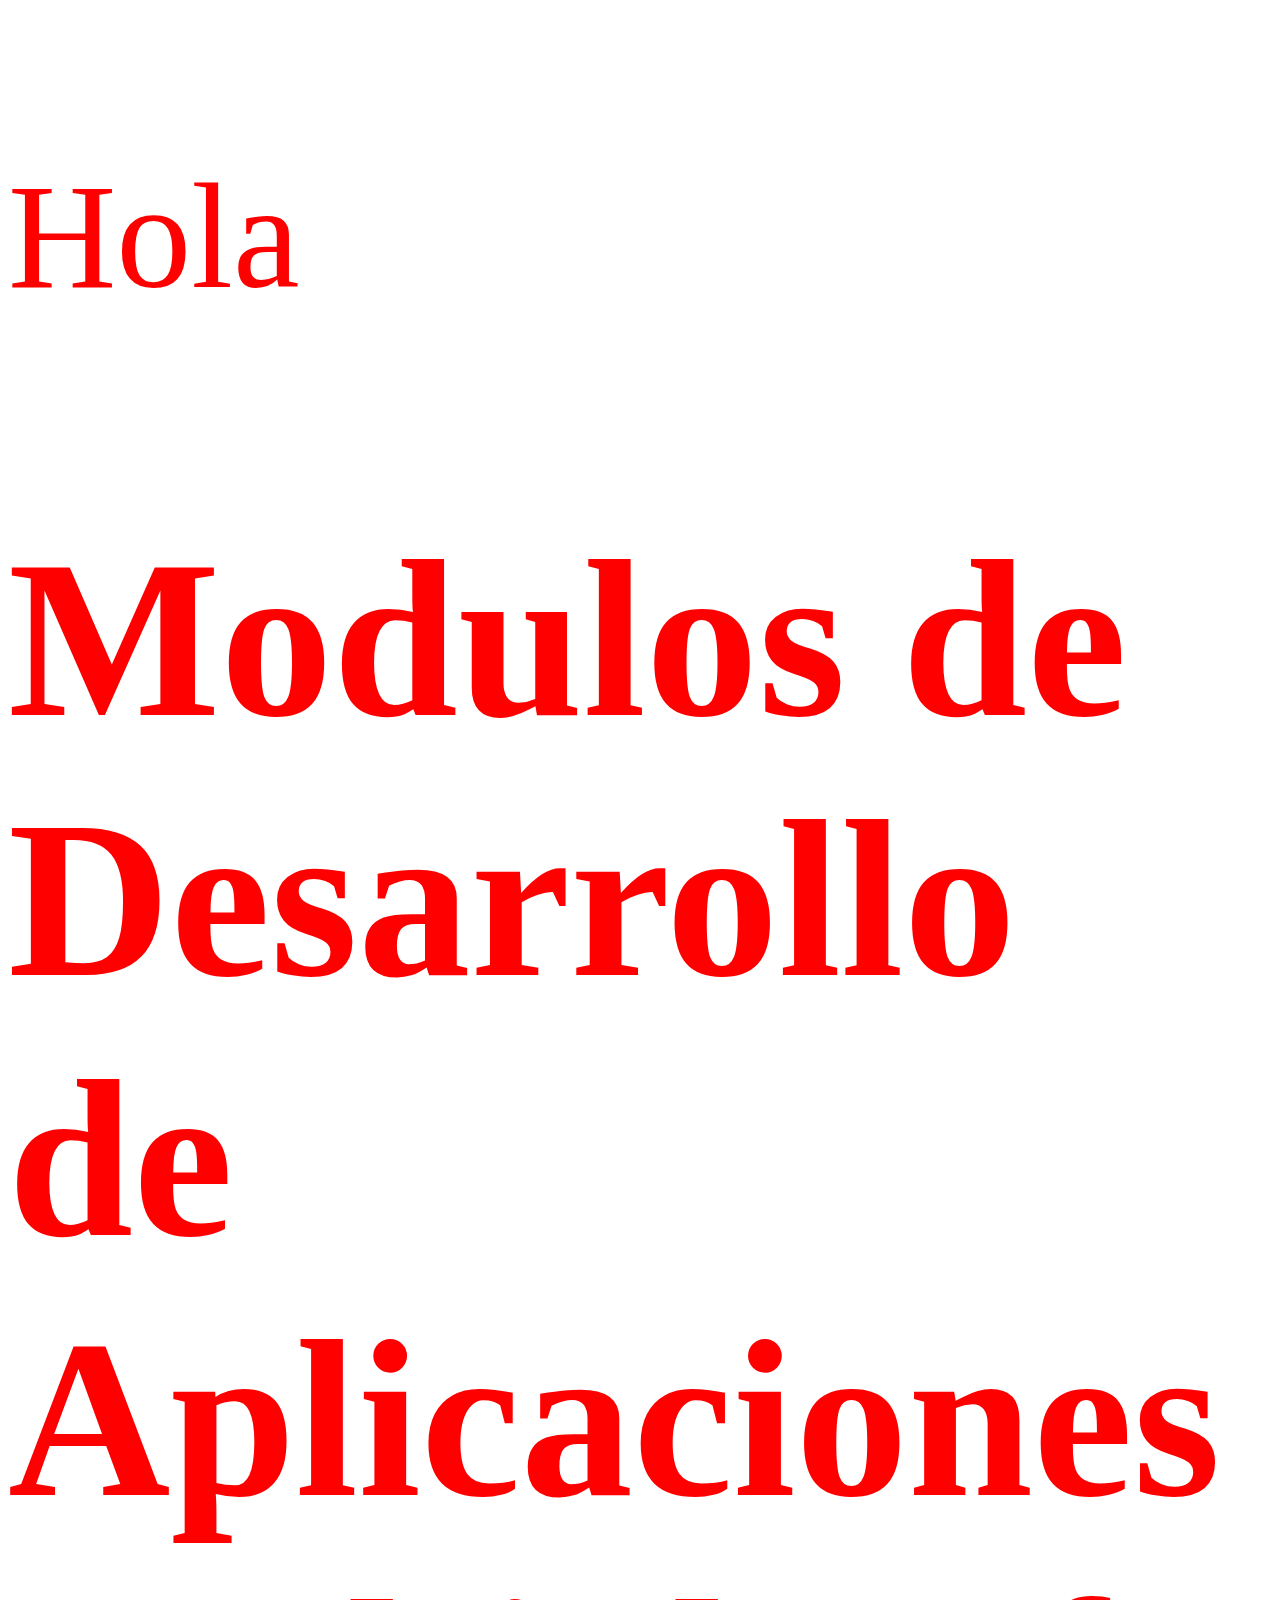
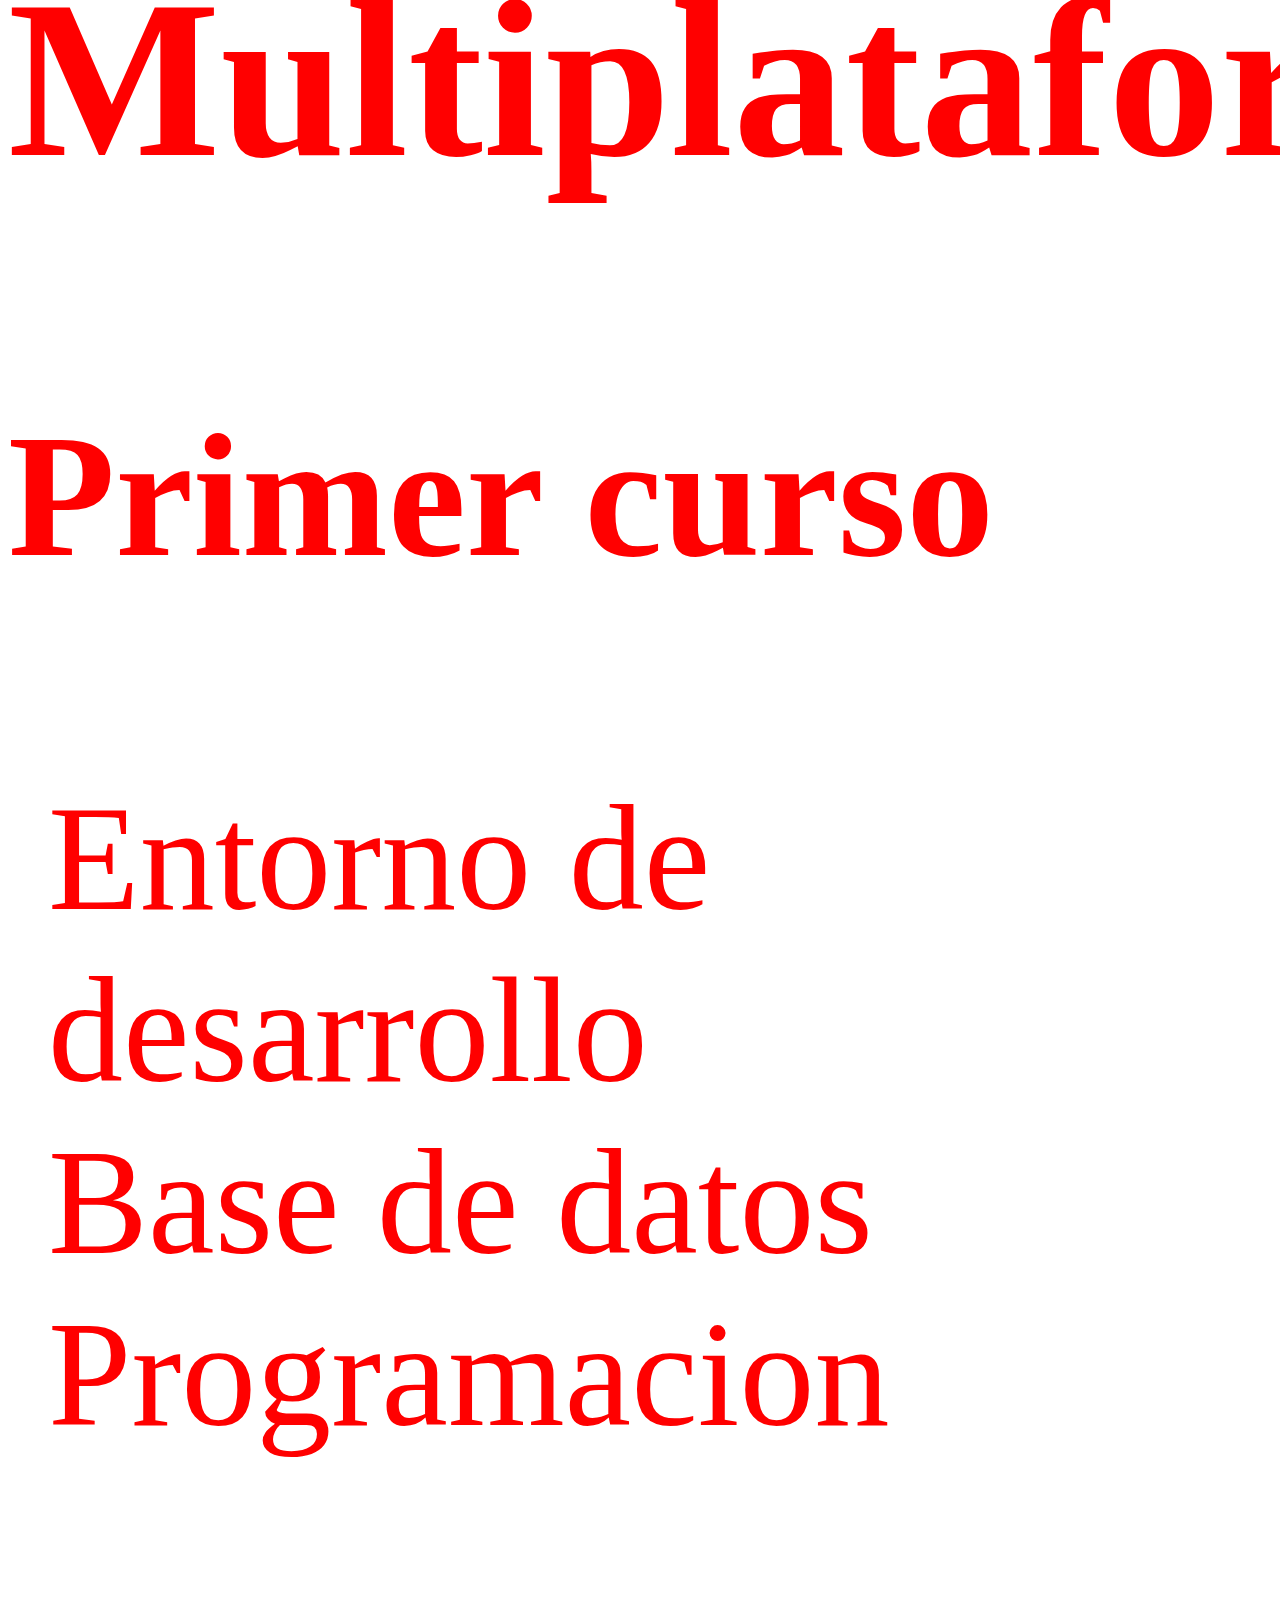
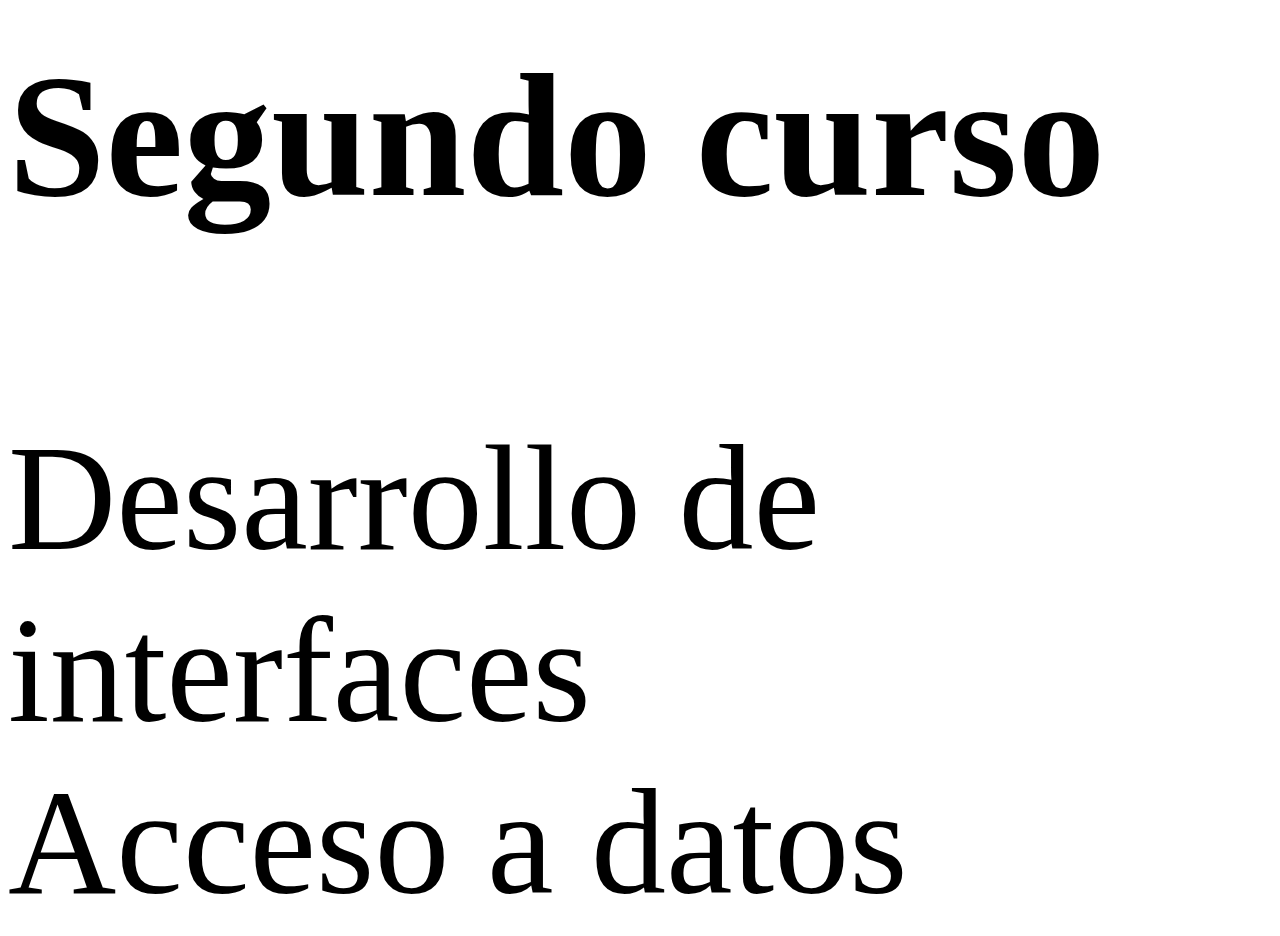
==== doc/index.html @ 69792c57 "Add files via upload" ====
<!DOCTYPE html>
<!--
Click nbfs://nbhost/SystemFileSystem/Templates/Licenses/license-default.txt to change this license
Click nbfs://nbhost/SystemFileSystem/Templates/Other/html.html to edit this template
-->
<html>
    <head>
        <title>Modulos DAM David</title>
        <meta charset="UTF-8">
        <meta name="viewport" content="width=device-width, initial-scale=1.0">
        <link rel="stylesheet" href="Estilo.css">
    </head>
    <body>
        <div class="new">
            <p>Hola</p>
        <h2>Modulos de Desarrollo de Aplicaciones Multiplataforma</h2>
        <h3>Primer curso</h3>
        <ul>
            <li>Entorno de desarrollo</li>
            <li>Base de datos</li>
            <li>Programacion</li>

        </ul>
        </div>
        <div class="new2">
        <h3>Segundo curso</h3>
    <li>Desarrollo de interfaces</li>
    <li>Acceso a datos</li>
    </div>
    
</body>

</html>
---- doc/Estilo.css ----
/*
Click nbfs://nbhost/SystemFileSystem/Templates/Licenses/license-default.txt to change this license
Click nbfs://nbhost/SystemFileSystem/Templates/ClientSide/css.css to edit this template
*/
/* 
    Created on : 8 ene. 2024, 18:47:10
    Author     : Joel
*/

.new{
    font-size: 150px;
    color: red;
    found-color:red;
}
.new2{
    font-size: 150px;
}
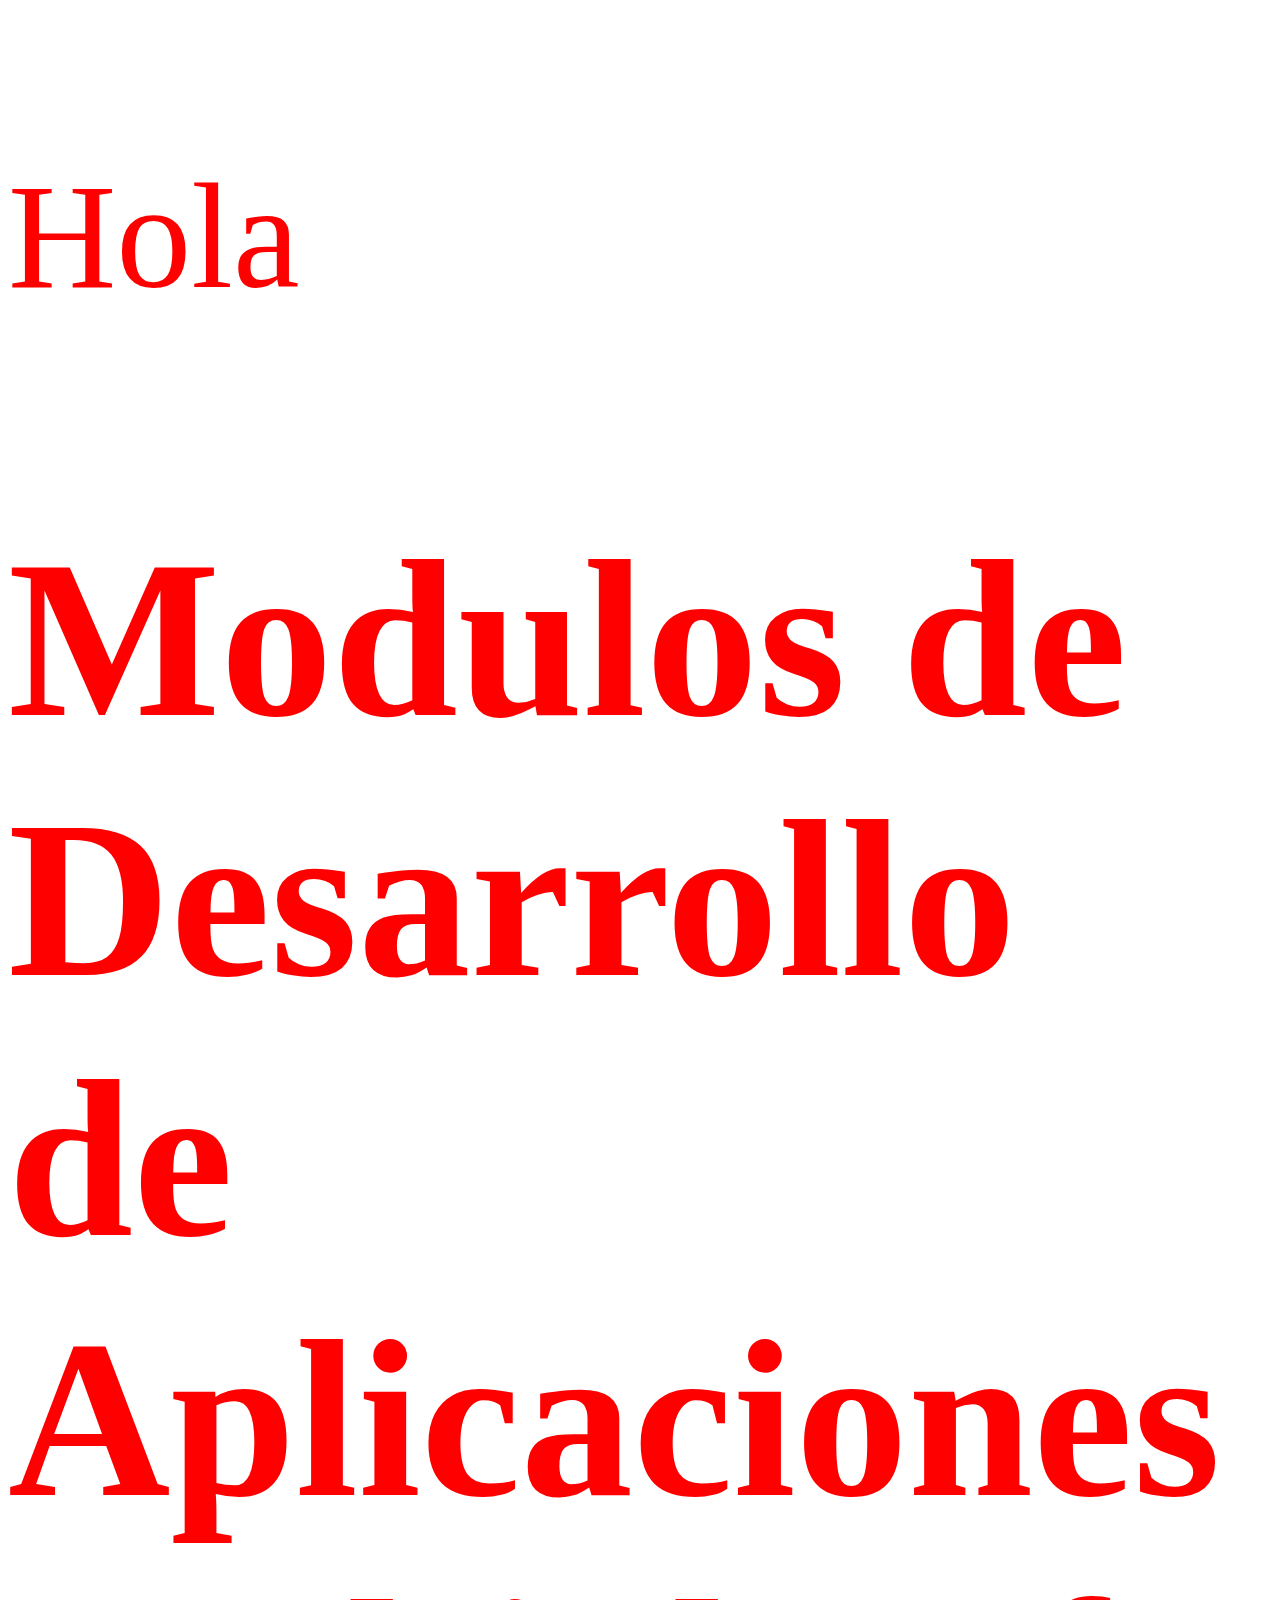
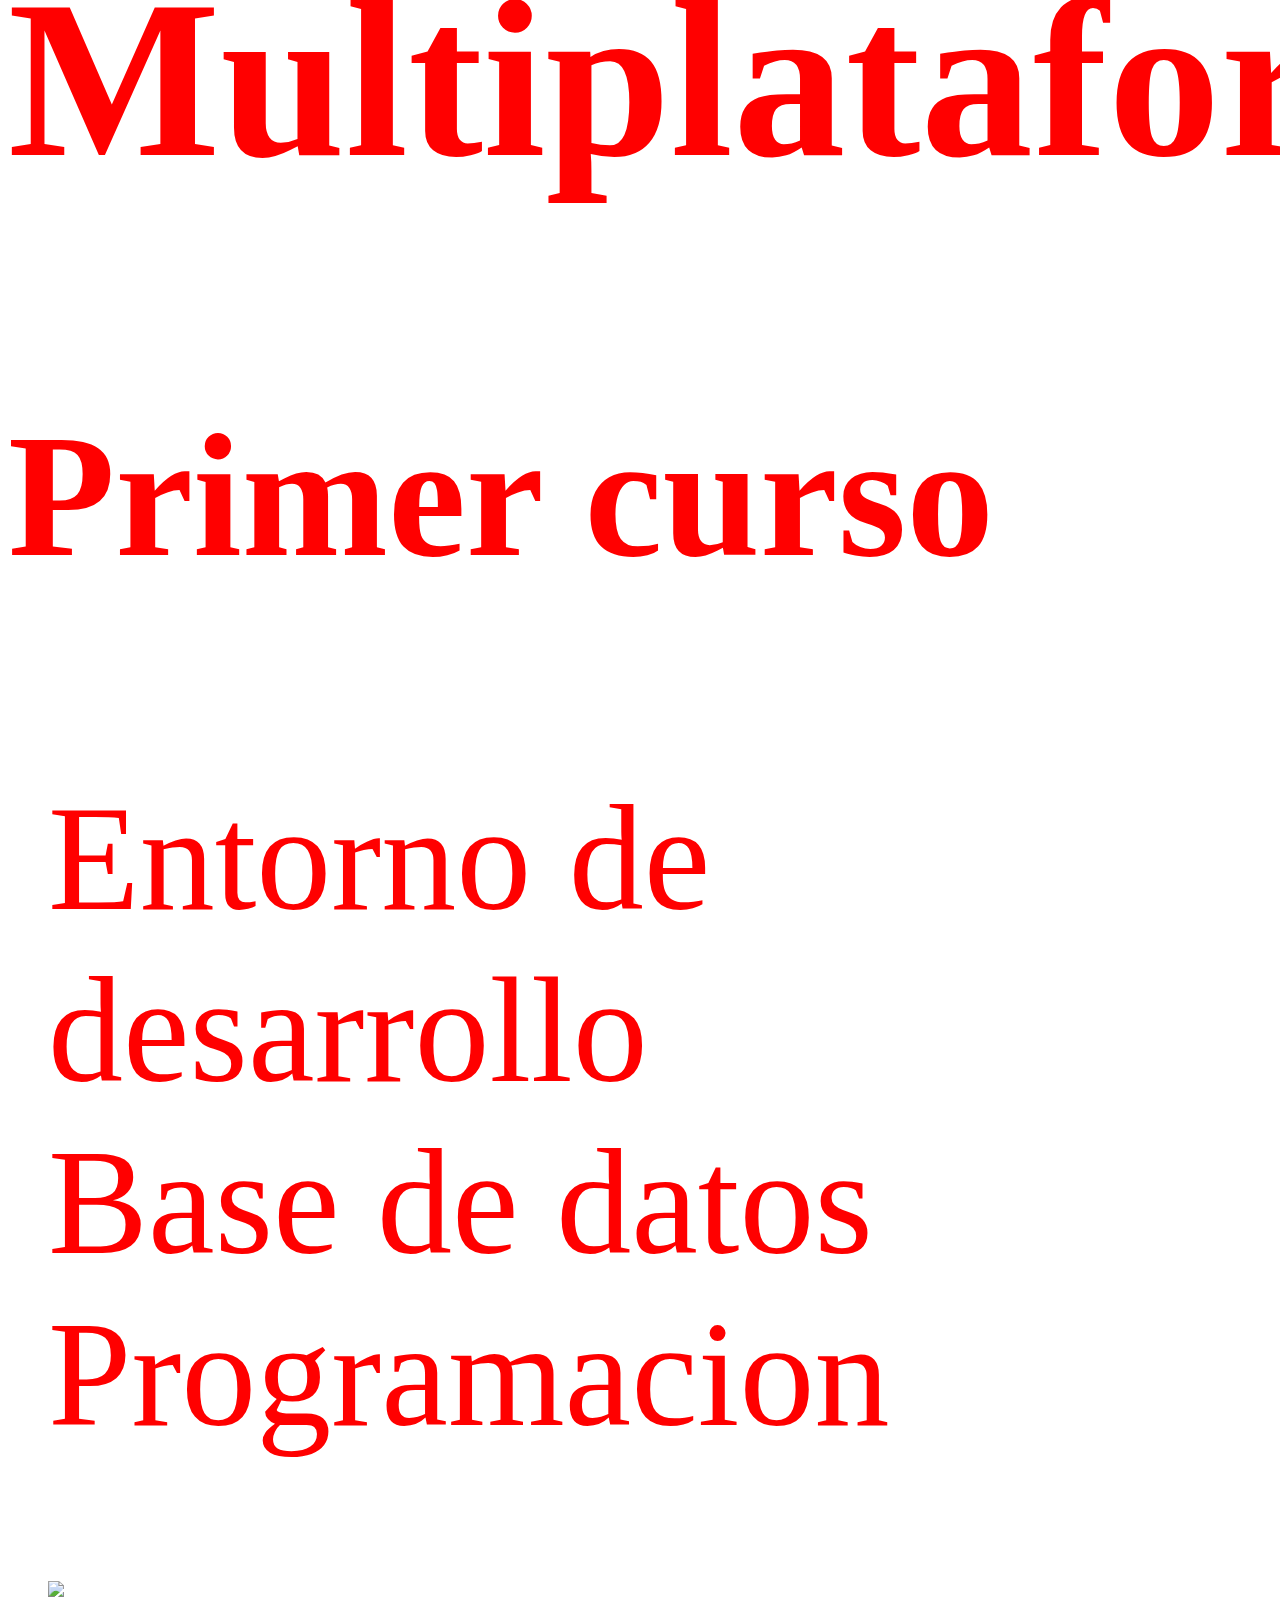
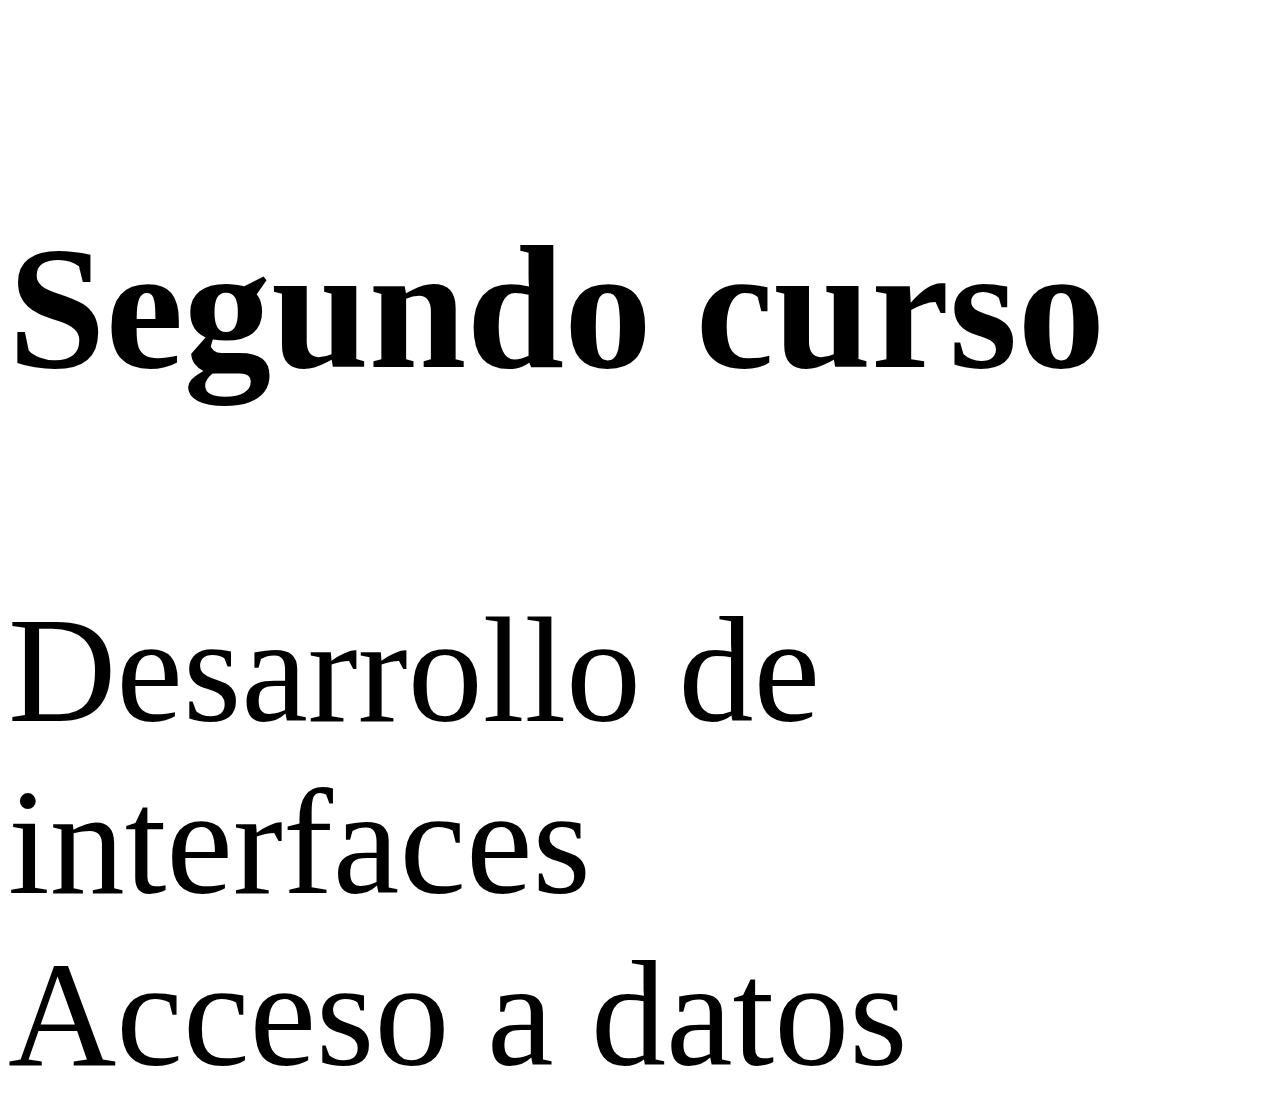
==== commit 691b0727: "Update index.html" ====
--- a/doc/index.html
+++ b/doc/index.html
@@ -19,7 +19,7 @@
             <li>Entorno de desarrollo</li>
             <li>Base de datos</li>
             <li>Programacion</li>
-
+    <img src="./img.jpg">
         </ul>
         </div>
         <div class="new2">
@@ -27,7 +27,9 @@
     <li>Desarrollo de interfaces</li>
     <li>Acceso a datos</li>
     </div>
-    
+    <script>
+        System.out.printl("Hola")
+    </script>
 </body>
 
 </html>
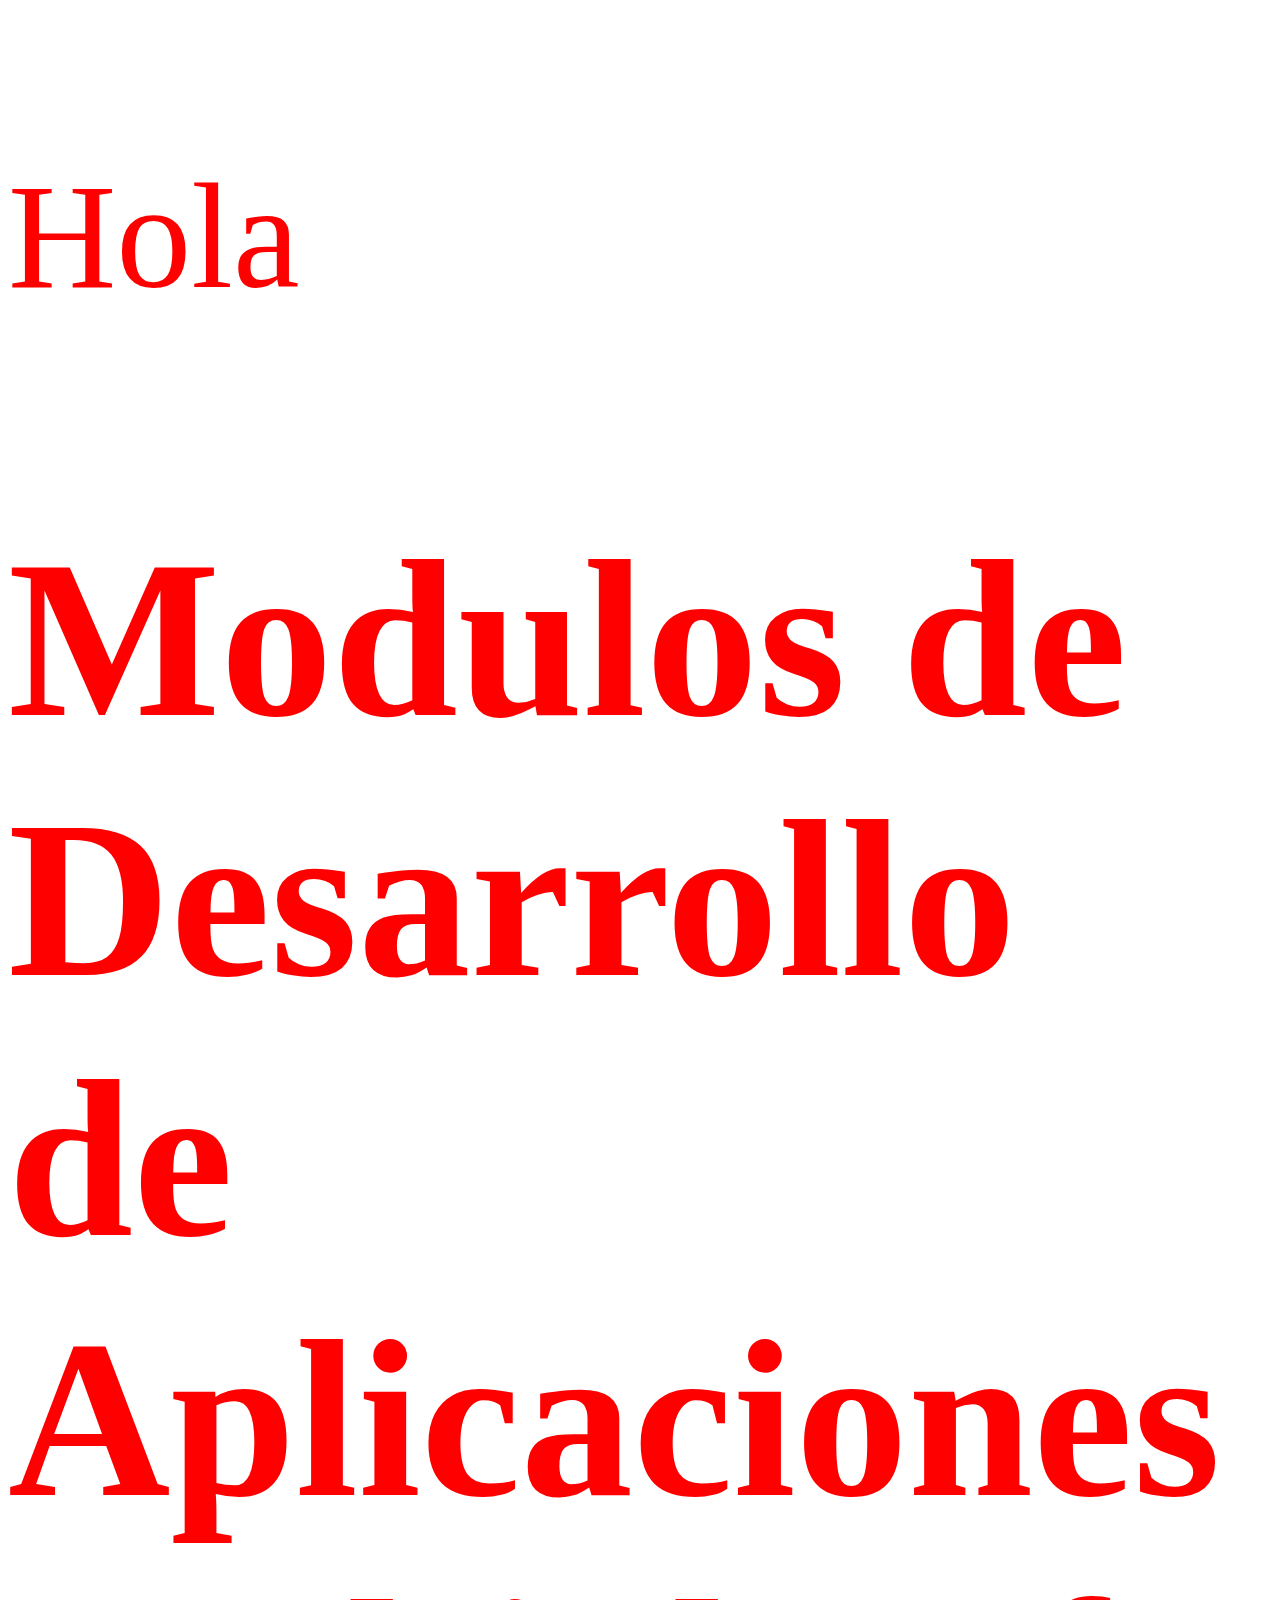
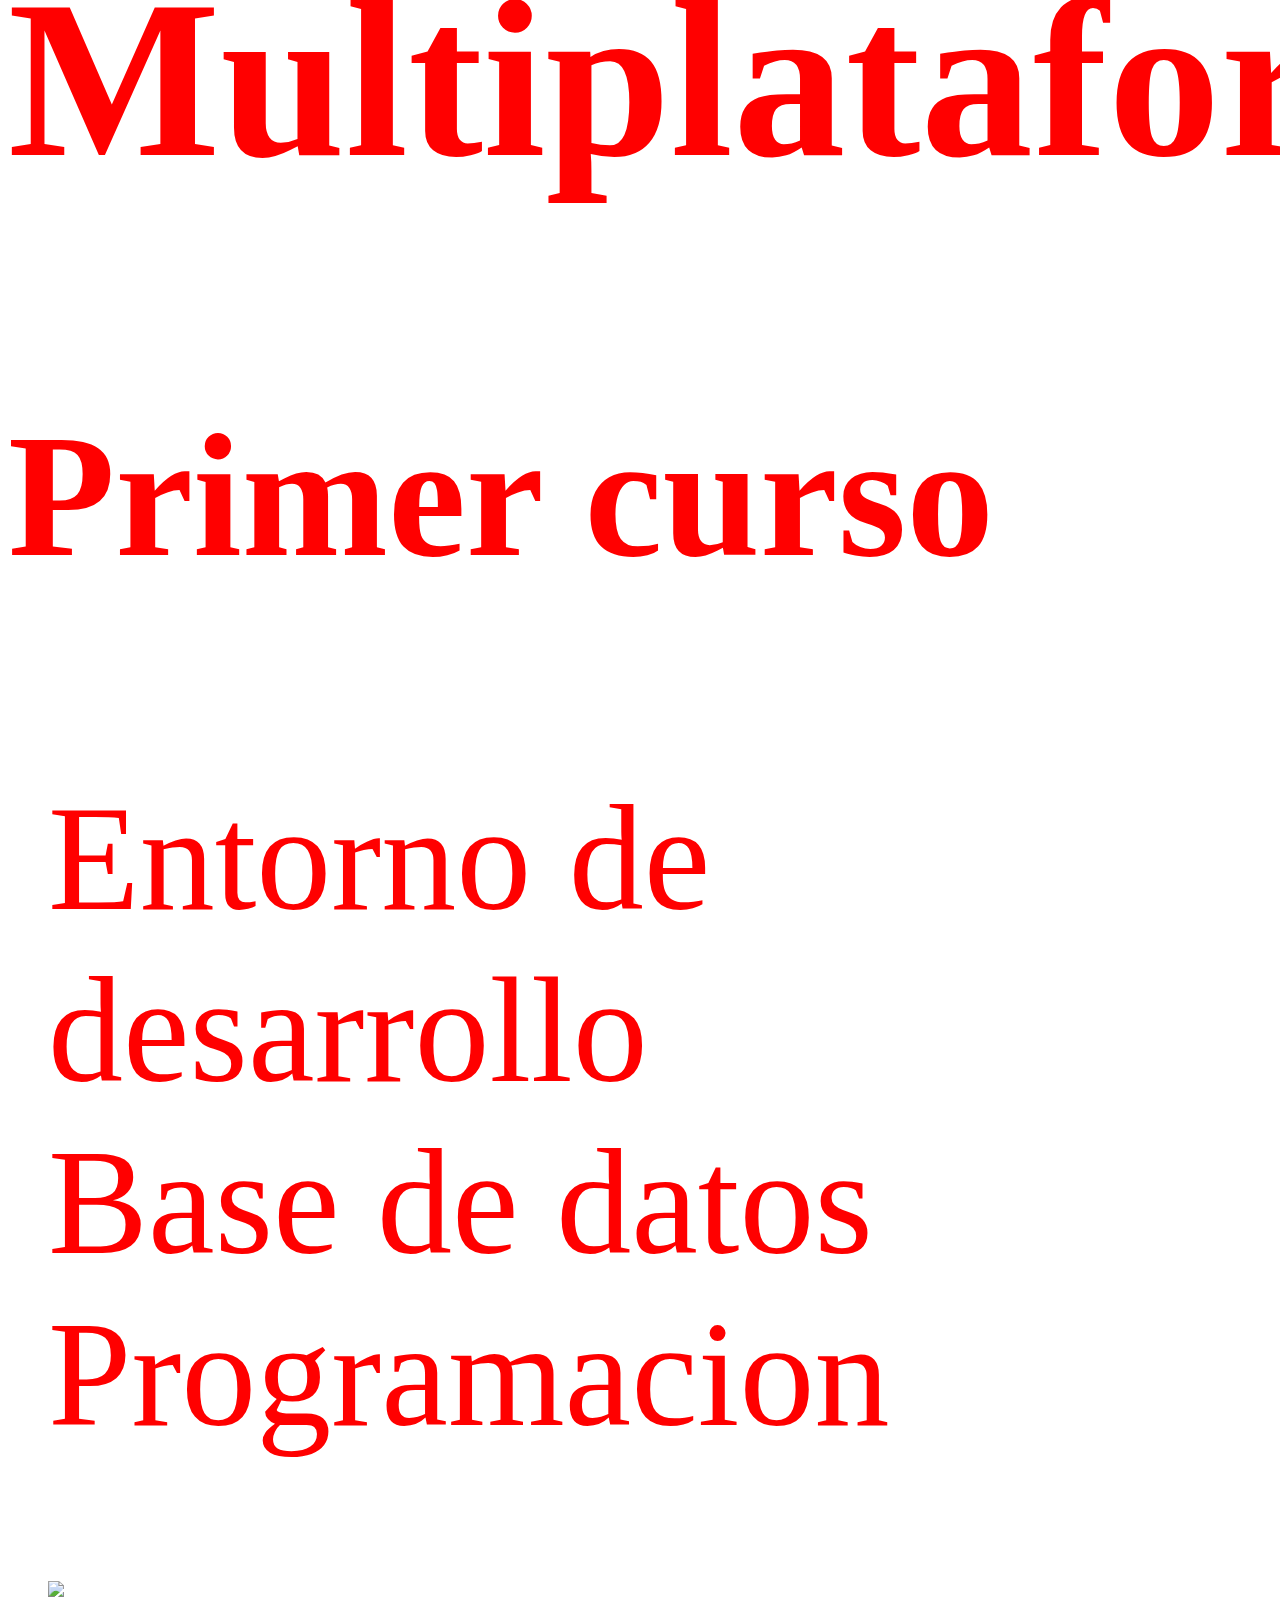
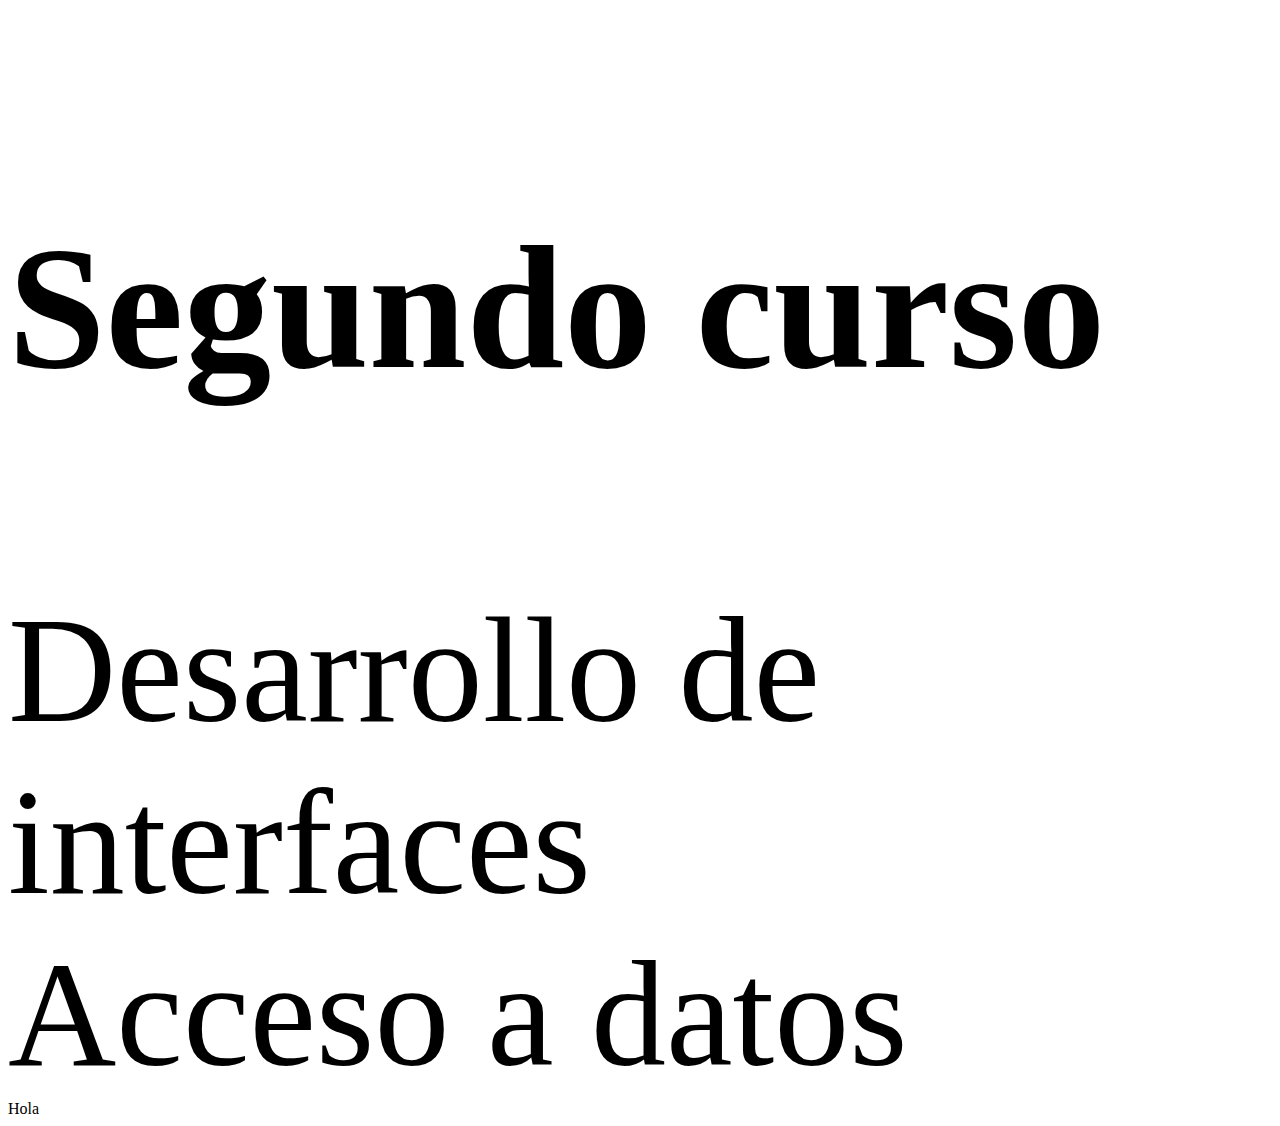
==== commit f93fdd6b: "Update index.html" ====
--- a/doc/index.html
+++ b/doc/index.html
@@ -28,7 +28,7 @@
     <li>Acceso a datos</li>
     </div>
     <script>
-        System.out.printl("Hola")
+        document.write("Hola")
     </script>
 </body>
 
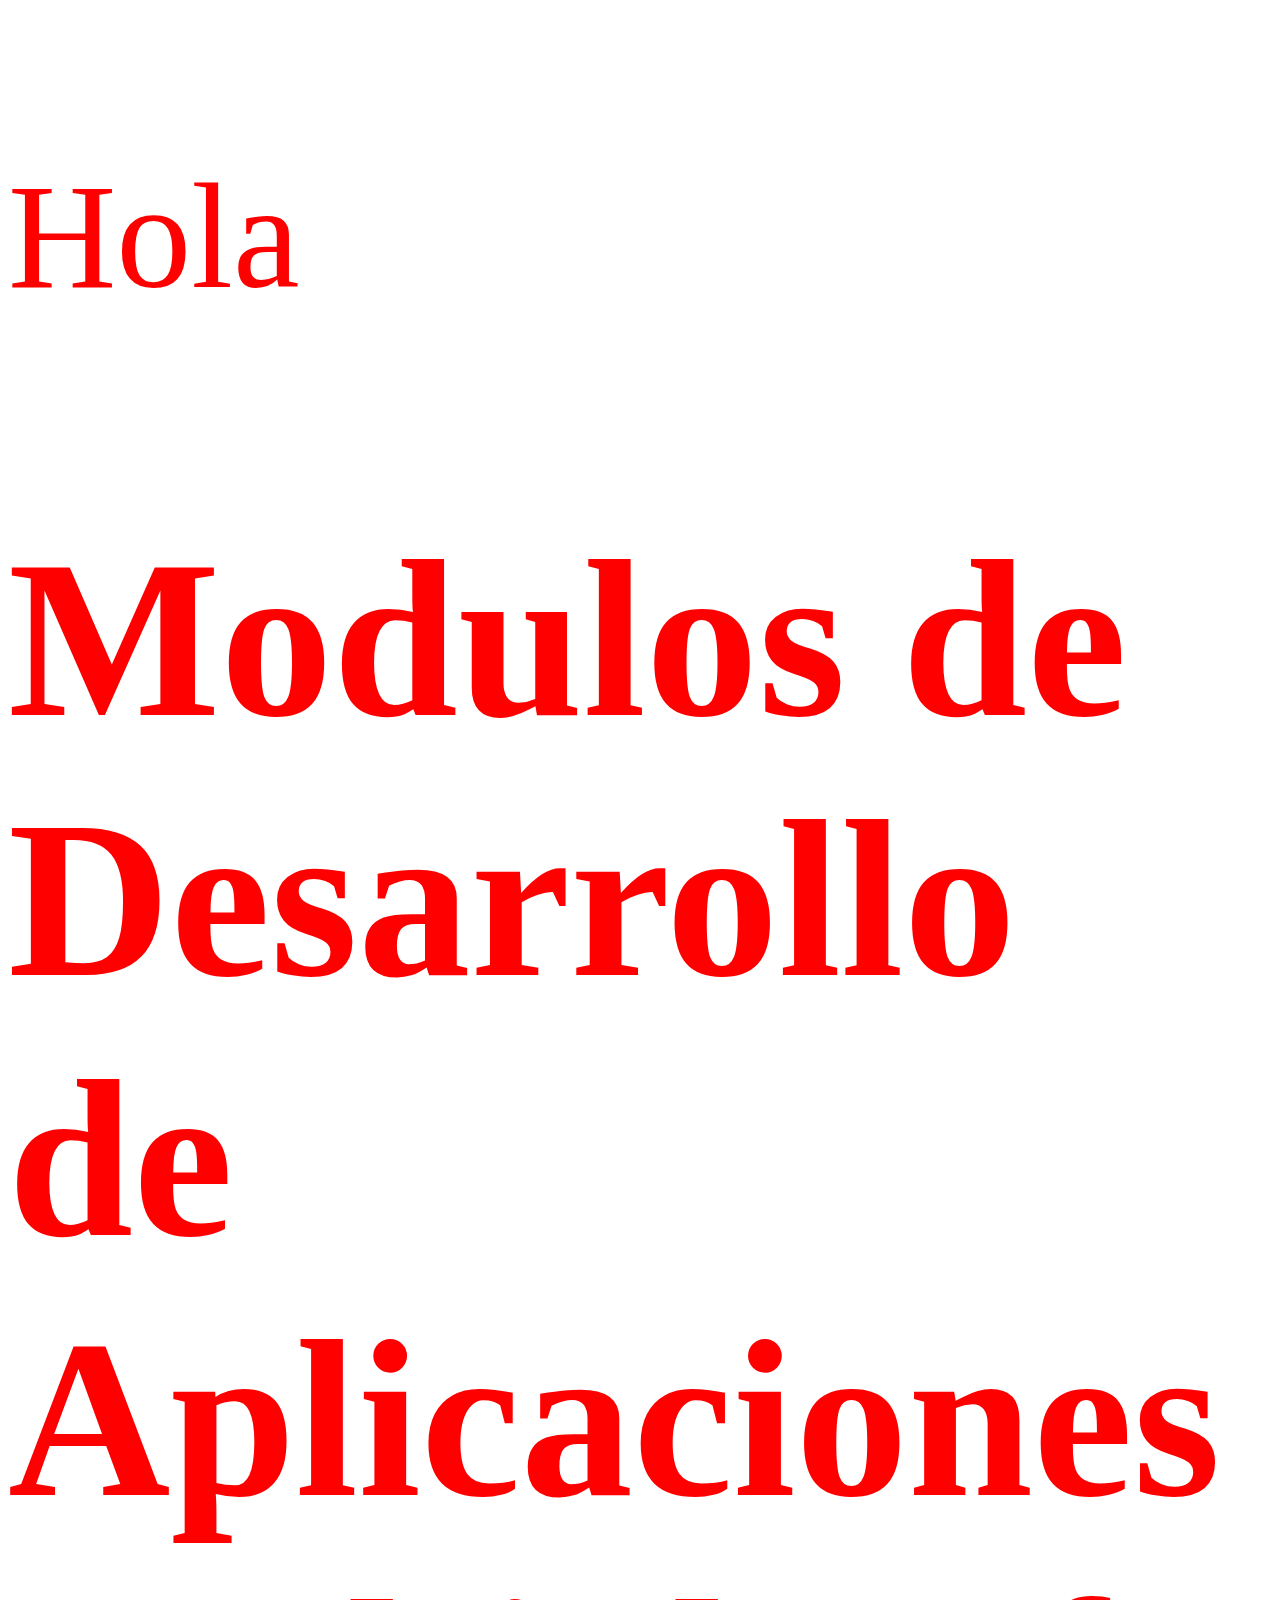
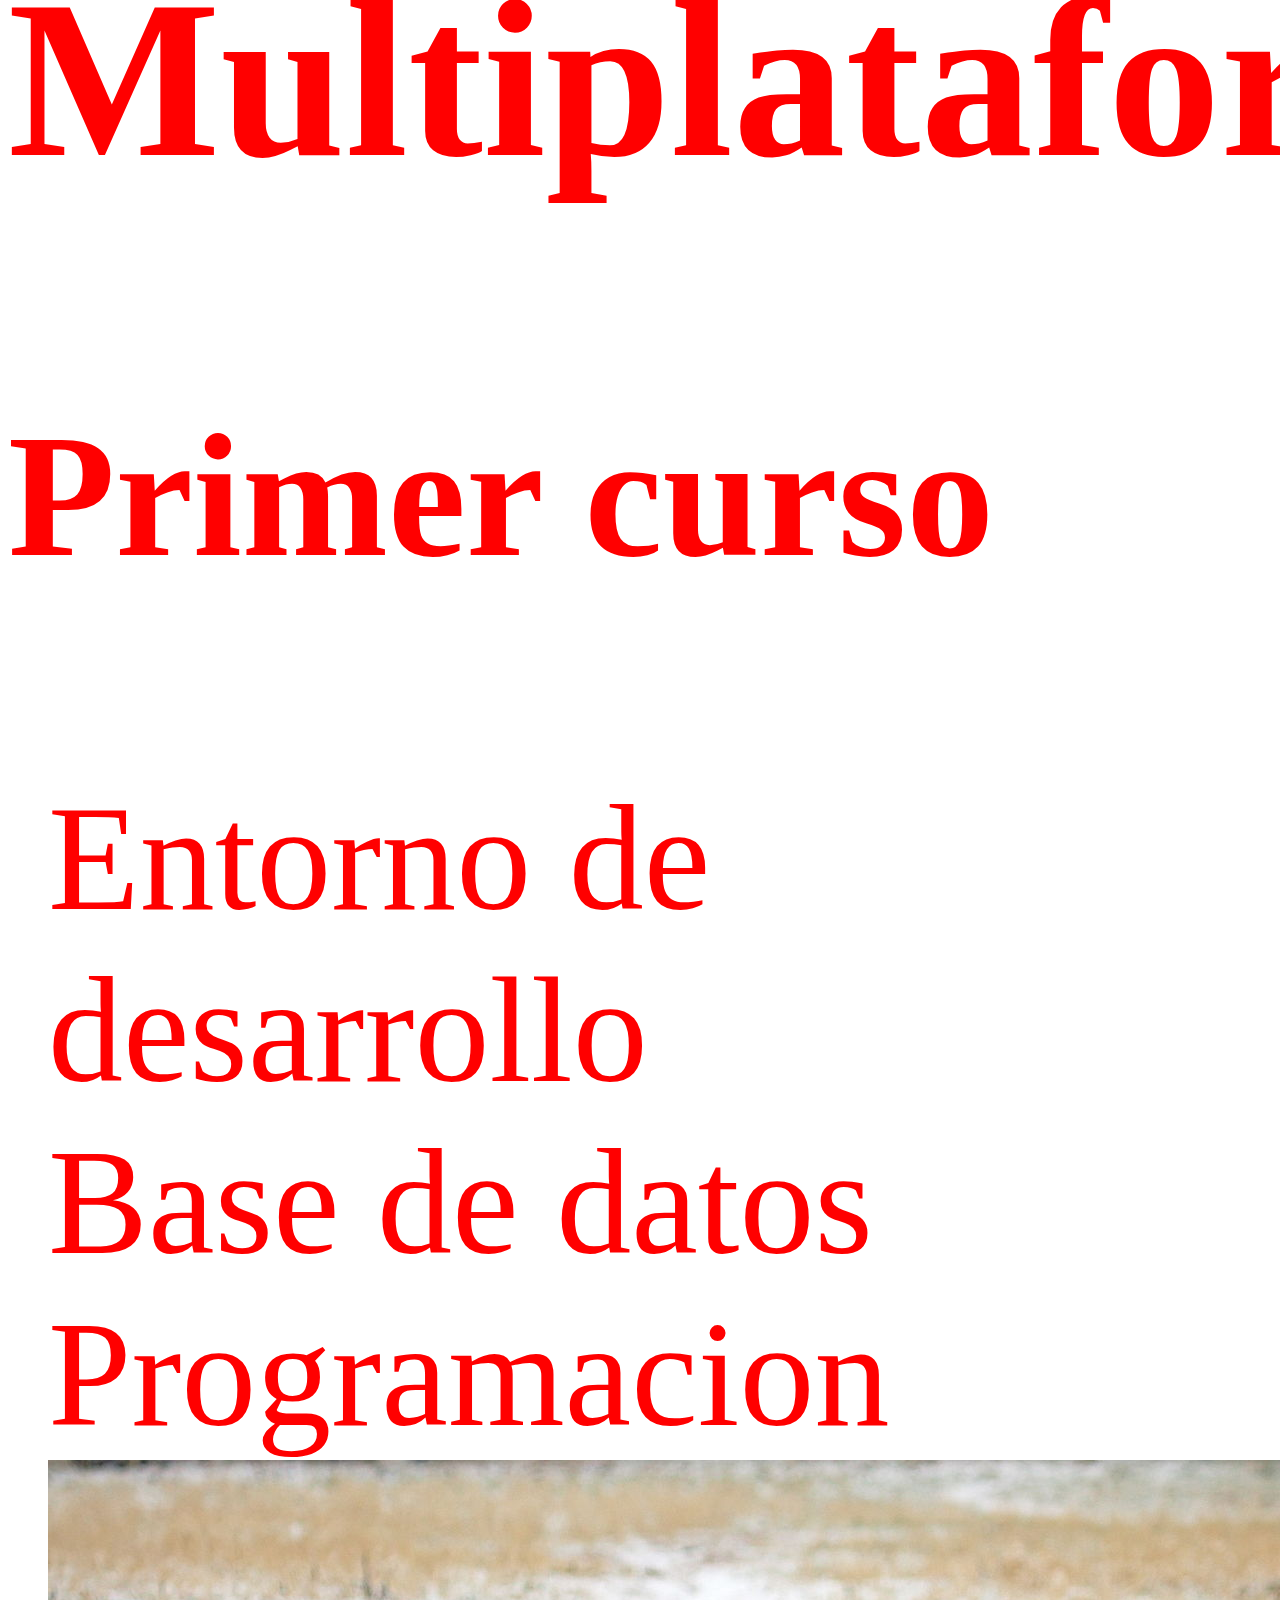
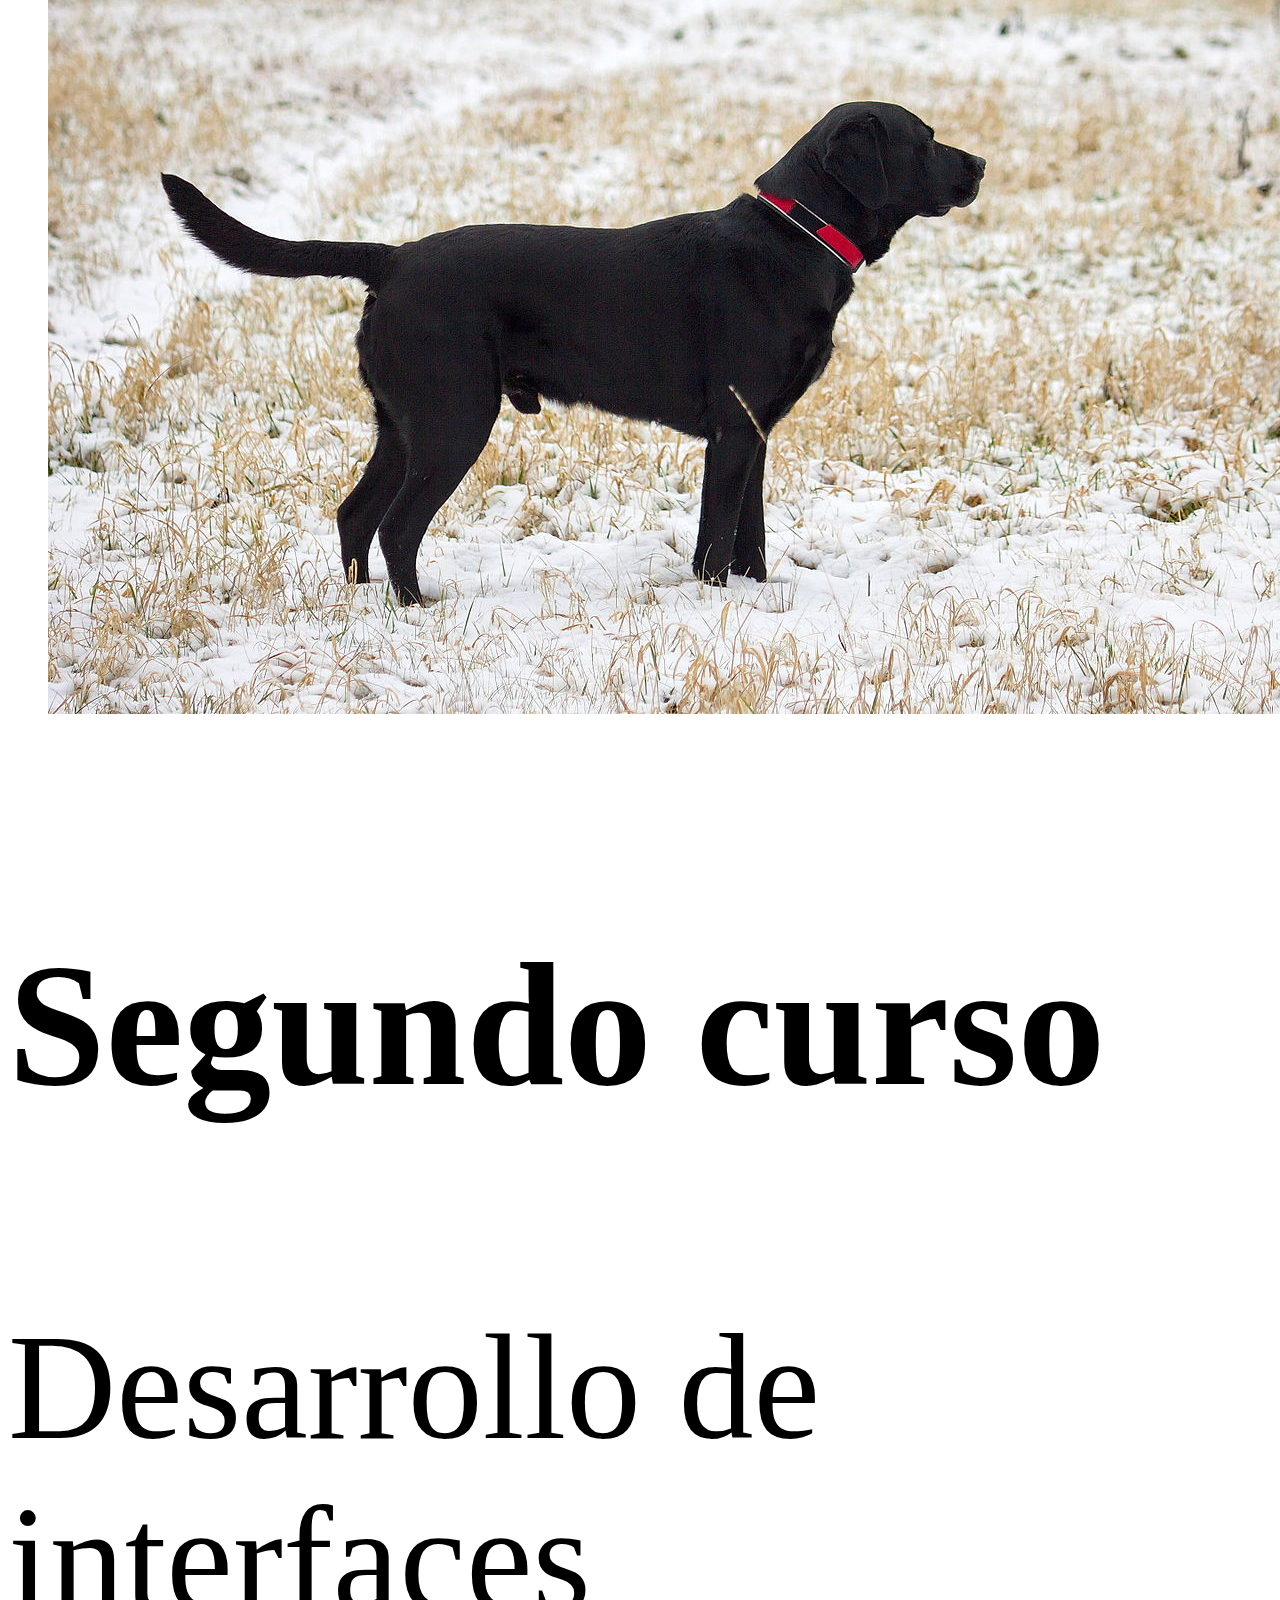
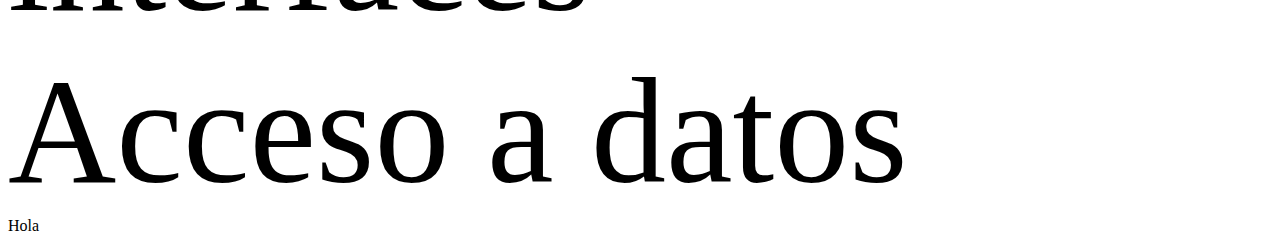
==== commit 9cc9b6ee: "Update index.html" ====
--- a/doc/index.html
+++ b/doc/index.html
@@ -11,6 +11,9 @@
         <link rel="stylesheet" href="Estilo.css">
     </head>
     <body>
+        <from action="hola.php" method="get">
+            
+        </from>
         <div class="new">
             <p>Hola</p>
         <h2>Modulos de Desarrollo de Aplicaciones Multiplataforma</h2>
@@ -19,7 +22,7 @@
             <li>Entorno de desarrollo</li>
             <li>Base de datos</li>
             <li>Programacion</li>
-    <img src="./img.jpg">
+    <img src="img.jpg">
         </ul>
         </div>
         <div class="new2">
